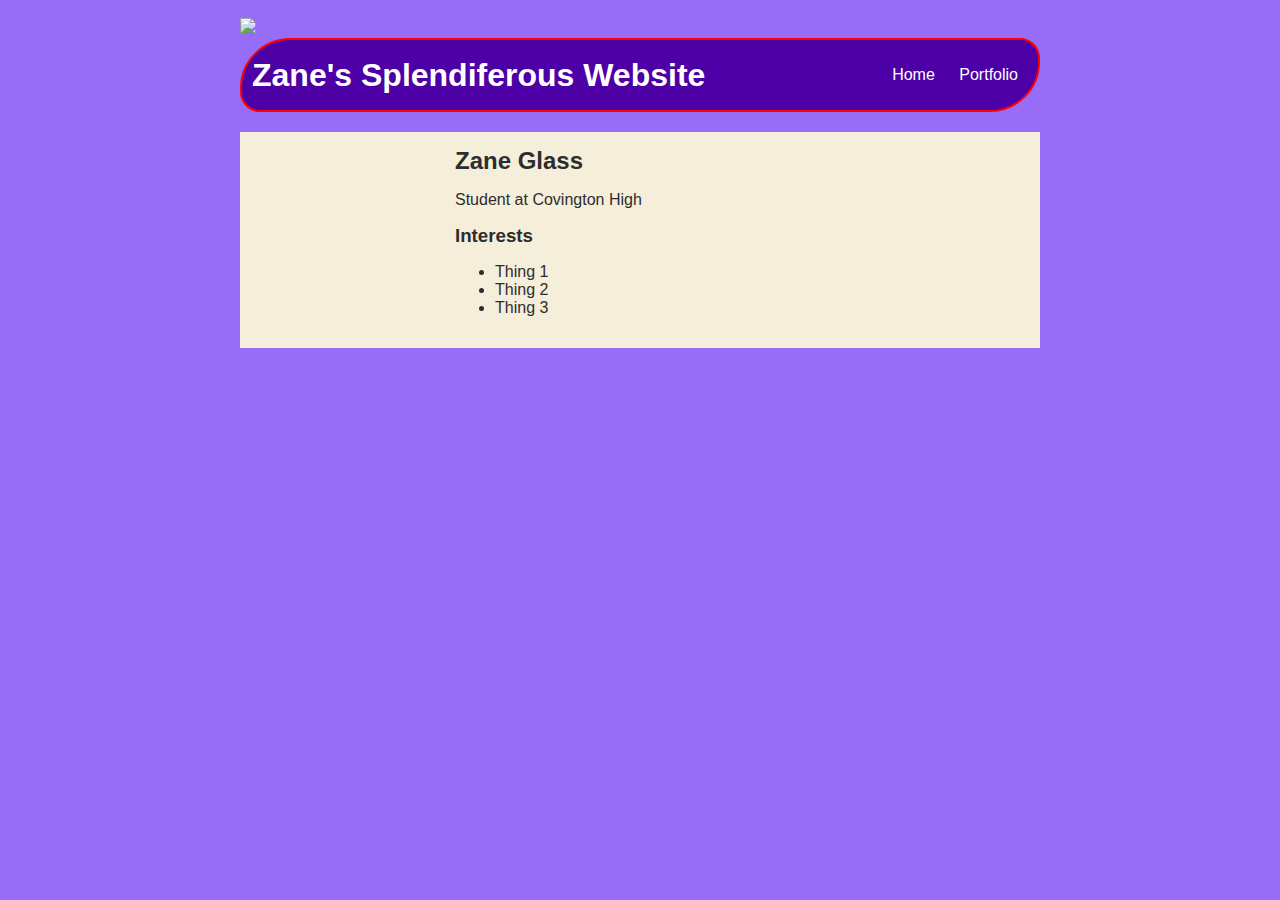
==== index.html @ aad980c5 "commit" ====
<!DOCTYPE HTML>
<html>
    <head>
        <title>ZTG</title>
        <link rel="stylesheet" href="style.css">
    </head>
    <body>
        <!--Visible HTML elements go here-->
        <div id="all-contents">
        <img src="https://c4.wallpaperflare.com/wallpaper/32/1010/438/synthwave-vaporwave-planet-screen-shot-music-hd-wallpaper-preview.jpg">
            <nav>
                <h1>Zane's Splendiferous Website</h1>
                <ul id="nav-ul">
                    <li class="nav-li">
                      <a href="index.html"> Home </a>
                    </li>
                    <li class="nav-li">
                      <a href="portfolio.html"> Portfolio </a>
                    </li>
                </ul>
            </nav>
            <main>
                <!-- Sidebar section-->
                <div class="Sidebar">
                    <img class="sidebar-img">
                </div>
                <!-- Content section-->
                <div class="content">
                    <h2>Zane Glass</h2>
                    <p>Student at Covington High</p>
                    <!--Interests section-->
                    <div id="Interests">
                        <h3>Interests</h3>
                        <ul>
                            <li>Thing 1</li>
                            <li>Thing 2</li>
                            <li>Thing 3</li>
                        </ul>
                    </div>
                </div>
            </main>
        </div>
    </body>
</html>
---- style.css ----
body {
    background: rgb(151, 109, 248);
    color: rgb(45, 45, 45);
    padding: 10px;
    font-family: arial;
}
#all-contents {
  max-width: 800px;
    margin: auto;
}

/* navigation menu */
nav {
    background: rgb(77, 0, 165);
   margin: 0 auto;
   margin-bottom: 20px;
    display: flex;
    padding: 10px;
    border: 2px solid red;
    border-radius: 50px 20px;
}
h1 {
    display: flex;
    align-items: center;
    color: white;
    flex: 1;
    margin: 0;
}
#nav-ul {
    list-style-image: none;
}
.nav-li {
    display: inline-block;
    padding: 0 10px;
}
a {
    text-decoration: none;
    color: #fff;
}

/* main container area beneath menu */
main {
    background: rgb(245, 238, 219);
    display: flex;
}
.sidebar {
    margin-right: 25px;
    padding: 10px;
}
.sidebar-img {
    width: 200px;
}
.content {
    flex: 1;
    padding: 15px;
}

/* portfolio styles */
#interests {
    border: 4px rgb(206, 105, 247) ridge;
    padding: 8px;
}
h2, h3 {
    margin: 0px;
}
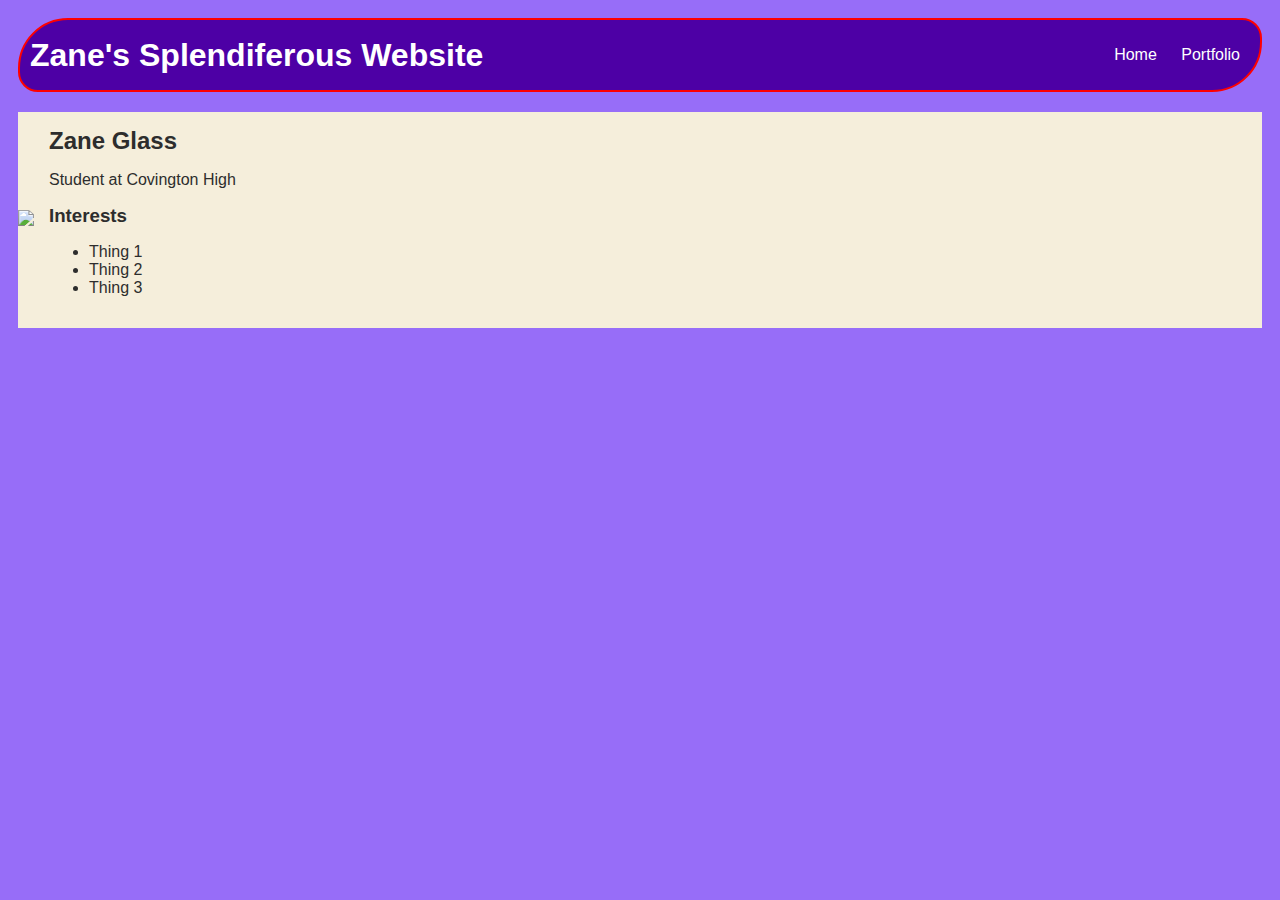
==== commit 7c7880d0: "commit" ====
--- a/index.html
+++ b/index.html
@@ -6,8 +6,6 @@
     </head>
     <body>
         <!--Visible HTML elements go here-->
-        <div id="all-contents">
-        <img src="https://c4.wallpaperflare.com/wallpaper/32/1010/438/synthwave-vaporwave-planet-screen-shot-music-hd-wallpaper-preview.jpg">
             <nav>
                 <h1>Zane's Splendiferous Website</h1>
                 <ul id="nav-ul">
@@ -21,8 +19,8 @@
             </nav>
             <main>
                 <!-- Sidebar section-->
-                <div class="Sidebar">
-                    <img class="sidebar-img">
+                <div id="all-contents">
+                    <img class=sidebar-img src="https://c4.wallpaperflare.com/wallpaper/32/1010/438/synthwave-vaporwave-planet-screen-shot-music-hd-wallpaper-preview.jpg">
                 </div>
                 <!-- Content section-->
                 <div class="content">
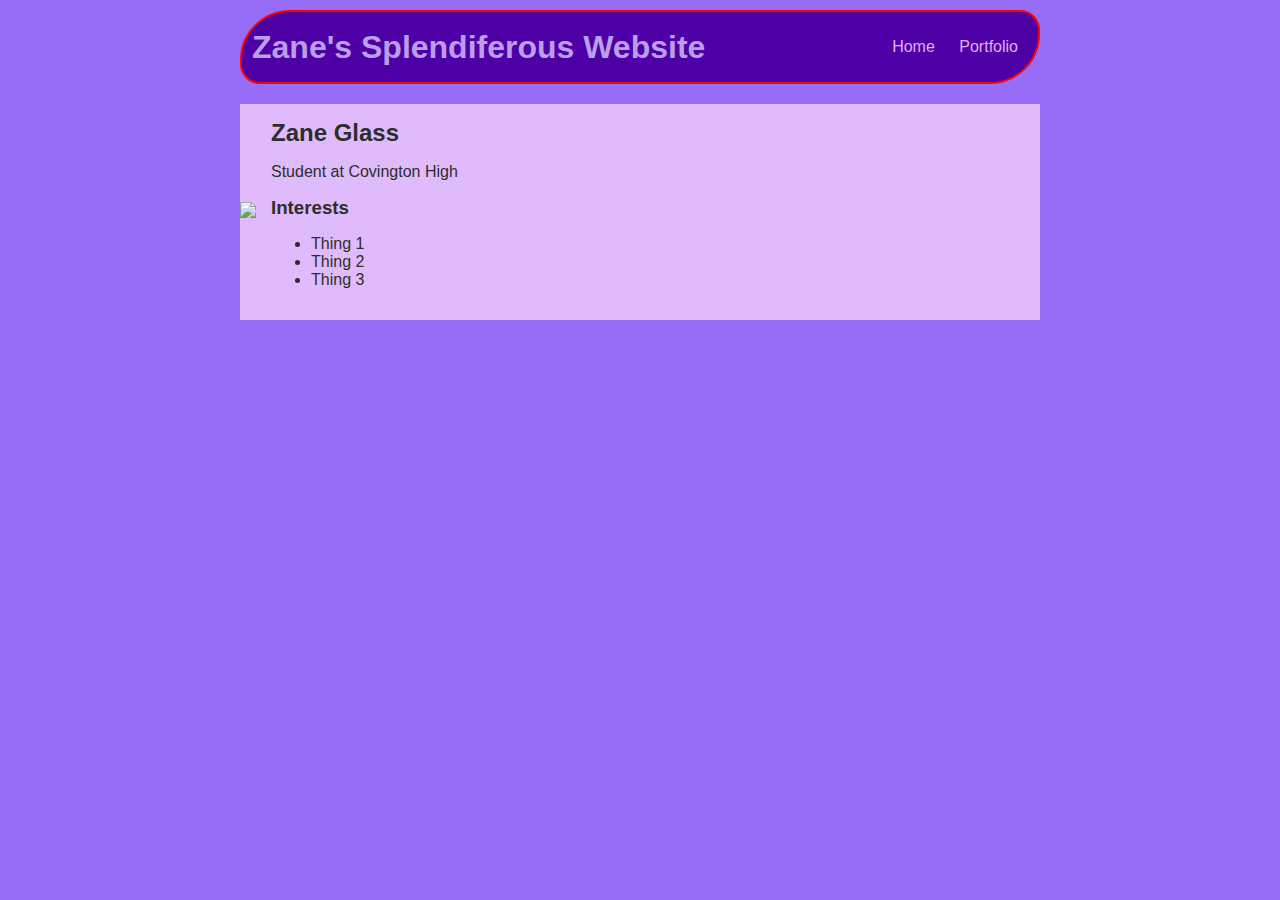
==== commit 9ce4f834: "commit" ====
--- a/index.html
+++ b/index.html
@@ -4,7 +4,7 @@
         <title>ZTG</title>
         <link rel="stylesheet" href="style.css">
     </head>
-    <body>
+    <body id="all-contents">
         <!--Visible HTML elements go here-->
             <nav>
                 <h1>Zane's Splendiferous Website</h1>
--- a/style.css
+++ b/style.css
@@ -22,7 +22,7 @@
 h1 {
     display: flex;
     align-items: center;
-    color: white;
+    color: rgb(187, 158, 235);
     flex: 1;
     margin: 0;
 }
@@ -35,13 +35,14 @@
 }
 a {
     text-decoration: none;
-    color: #fff;
+    color: #e7a9ff;
 }
 
 /* main container area beneath menu */
 main {
-    background: rgb(245, 238, 219);
+    background: rgba(250, 213, 252, 0.747);
     display: flex;
+    margin: 0 auto;
 }
 .sidebar {
     margin-right: 25px;
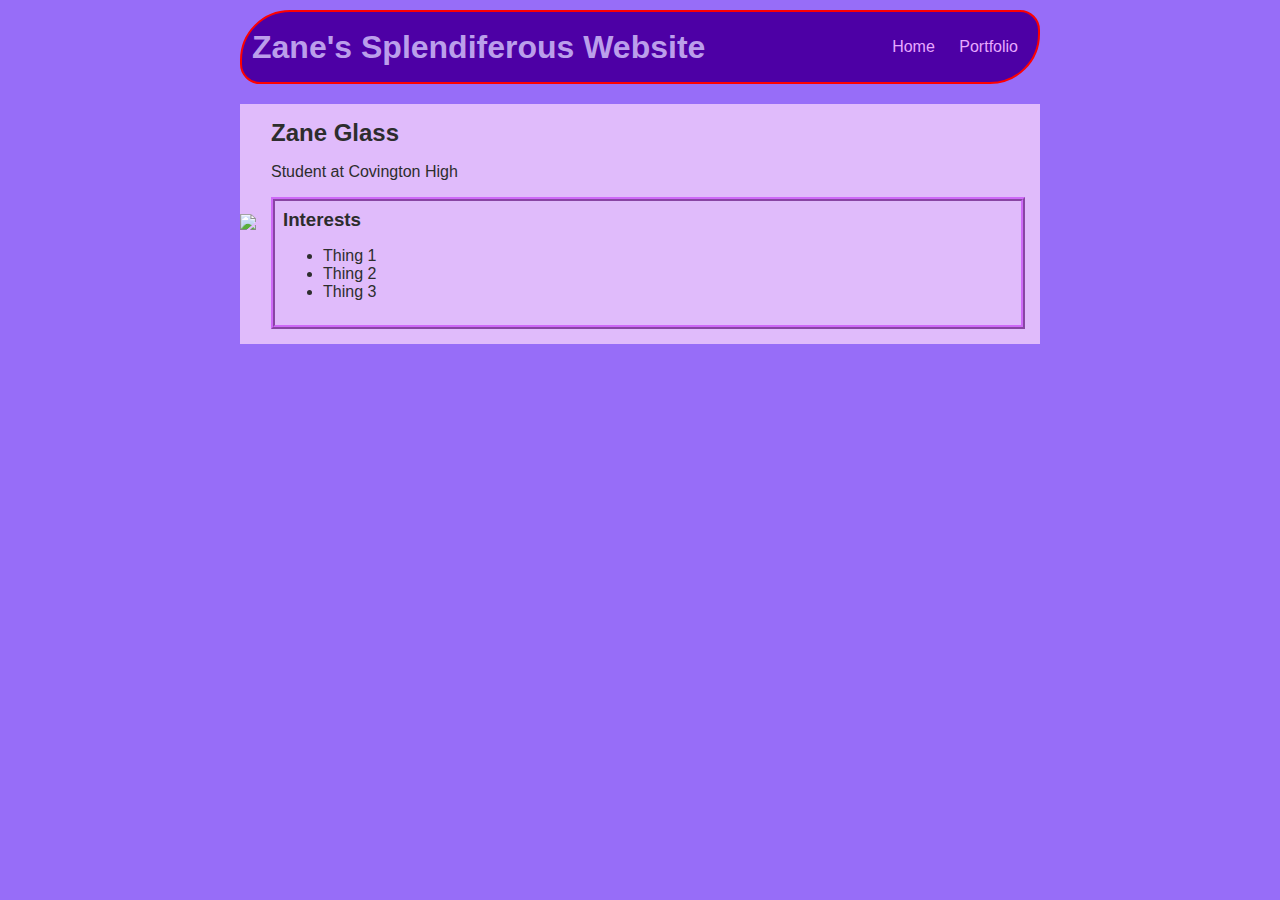
==== commit ca9f708b: "commit" ====
--- a/index.html
+++ b/index.html
@@ -27,7 +27,7 @@
                     <h2>Zane Glass</h2>
                     <p>Student at Covington High</p>
                     <!--Interests section-->
-                    <div id="Interests">
+                    <div id="interests">
                         <h3>Interests</h3>
                         <ul>
                             <li>Thing 1</li>
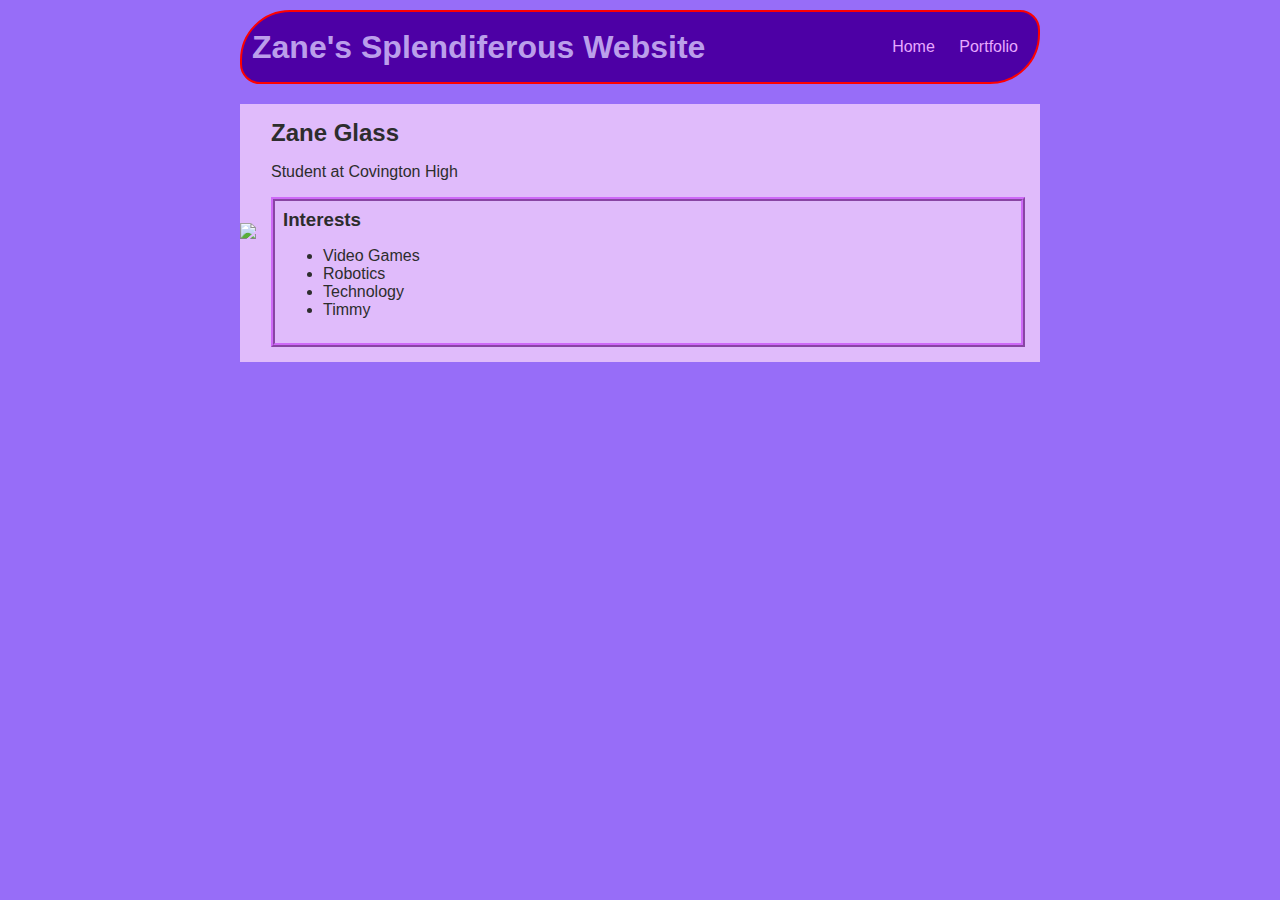
==== commit b4ea4f30: "commit" ====
--- a/index.html
+++ b/index.html
@@ -1,7 +1,7 @@
 <!DOCTYPE HTML>
 <html>
     <head>
-        <title>ZTG</title>
+        <title>Zane's Splendiferous Website</title>
         <link rel="stylesheet" href="style.css">
     </head>
     <body id="all-contents">
@@ -30,9 +30,10 @@
                     <div id="interests">
                         <h3>Interests</h3>
                         <ul>
-                            <li>Thing 1</li>
-                            <li>Thing 2</li>
-                            <li>Thing 3</li>
+                            <li>Video Games</li>
+                            <li>Robotics</li>
+                            <li>Technology</li>
+                            <li>Timmy</li>
                         </ul>
                     </div>
                 </div>
--- a/style.css
+++ b/style.css
@@ -18,6 +18,7 @@
     padding: 10px;
     border: 2px solid red;
     border-radius: 50px 20px;
+    flex: 4;
 }
 h1 {
     display: flex;
@@ -64,3 +65,126 @@
 h2, h3 {
     margin: 0px;
 }
+         /* portfolio styles */
+         .content h1 {
+            color: black;
+        }
+
+        #portfolio {
+            list-style-type: none;
+            padding-left: 0;
+        }
+
+        #portfolio li {
+            background: #fff;
+            padding: 10px;
+            border-radius: 10px;
+            margin-bottom: 10px;
+        }
+
+        #portfolio li:hover {
+            background: #eee;
+        }
+
+        #portfolio a {
+            text-decoration: none;
+            color: #454545;
+        }
+          /* responsive web design */
+          @media screen and (min-width: 120px) and (max-width: 1080px) {
+            main {
+              height: 100ch;
+              zoom: 1.5;
+              display: grid;
+            }
+
+            h1 {
+              font-size: 44px;
+            }
+
+            h2 {
+              font-size: 42px;
+            }
+
+            h3 {
+              font-size: 36px;
+            }
+
+            #all-contents {
+              height: 100ch;
+              margin: none;
+            }
+
+            a {
+              font-size: 42px;
+            }
+
+            .sidebar {
+              margin-right: 0px;
+              justify-content: center;
+              align-items: center;
+            }
+
+            .sidebar-img {
+              width: 100%;
+            }
+
+            p,
+            li {
+              font-size: 24px;
+            }
+
+            .content {
+              align-content: center;
+              justify-content: center;
+            }
+        }
+          /* responsive web design */
+            @media screen and (min-width: 120px) and (max-width: 1080px) {
+              main {
+                height: 100ch;
+                zoom: 1.5;
+                display: grid;
+              }
+
+              h1 {
+                font-size: 44px;
+              }
+
+              h2 {
+                font-size: 42px;
+              }
+
+              h3 {
+                font-size: 36px;
+              }
+
+              #all-contents {
+                height: 100ch;
+                margin: none;
+              }
+
+              a {
+                font-size: 42px;
+              }
+
+              .sidebar {
+                margin-right: 0px;
+                justify-content: center;
+                align-items: center;
+              }
+
+              .sidebar-img {
+                width: 100%;
+              }
+
+              p,
+              li {
+                font-size: 24px;
+              }
+
+              .content {
+                align-content: center;
+                justify-content: center;
+              }
+          }